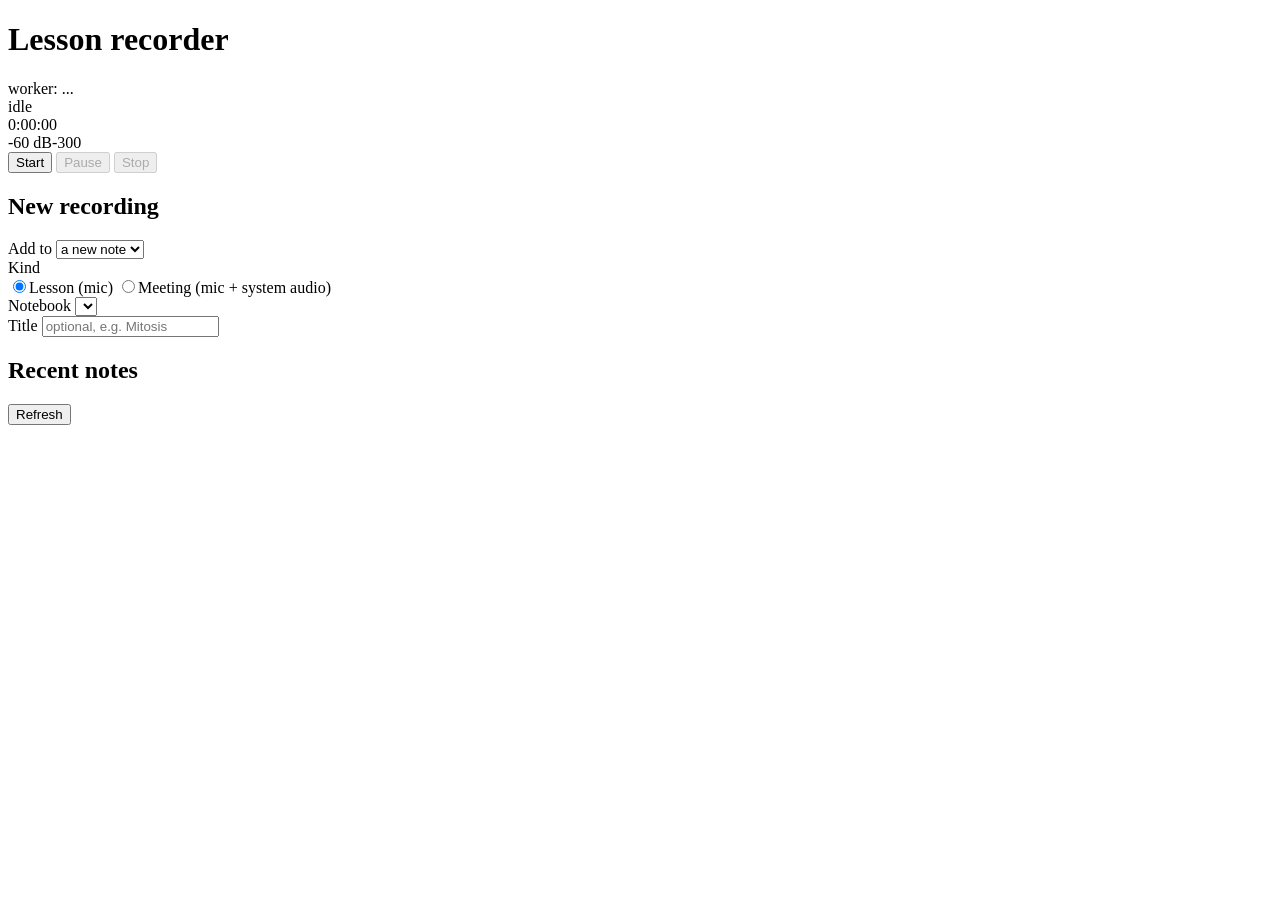
==== recorder/src/lesson_record/static/index.html @ abfe0983 "recorder: laptop recorder (detached recording, crash recovery, device following, local UI, hand-off " ====
<!doctype html>
<html lang="en">
<head>
<meta charset="utf-8">
<meta name="viewport" content="width=device-width, initial-scale=1">
<title>Lesson recorder</title>
<link rel="stylesheet" href="/app.css">
</head>
<body>
<main>
  <header>
    <h1>Lesson recorder</h1>
    <div id="worker" class="worker" title="State of the lesson-worker on this laptop">worker: ...</div>
  </header>

  <section id="banner" class="banner" hidden role="alert"></section>

  <section class="card recorder" aria-live="polite">
    <div class="statusrow"><span id="pill" class="pill idle">idle</span><span id="what" class="what"></span></div>
    <div id="clock" class="clock" aria-label="elapsed time">0:00:00</div>
    <div class="meter" role="img" aria-label="input level"><div id="bar" class="bar"></div><div id="peak" class="peakmark"></div></div>
    <div class="scale"><span>-60 dB</span><span>-30</span><span>0</span></div>
    <div id="warnings" class="warnings"></div>
    <div class="buttons">
      <button id="btn-start" class="big start" type="button">Start</button>
      <button id="btn-pause" class="big pause" type="button" disabled>Pause</button>
      <button id="btn-stop" class="big stop" type="button" disabled>Stop</button>
    </div>
    <div id="capture" class="capture"></div>
  </section>

  <section class="card" id="form">
    <h2>New recording</h2>
    <div class="row">
      <label for="existing">Add to</label>
      <select id="existing"><option value="">a new note</option></select>
    </div>
    <div class="row">
      <label>Kind</label>
      <div class="seg" role="radiogroup" aria-label="kind">
        <input type="radio" name="kind" id="kind-lesson" value="lesson" checked><label for="kind-lesson">Lesson (mic)</label>
        <input type="radio" name="kind" id="kind-meeting" value="meeting"><label for="kind-meeting">Meeting (mic + system audio)</label>
      </div>
    </div>
    <div class="row">
      <label for="notebook">Notebook</label>
      <select id="notebook"></select>
    </div>
    <div class="row">
      <label for="title">Title</label>
      <input id="title" type="text" maxlength="200" autocomplete="off" placeholder="optional, e.g. Mitosis">
    </div>
    <p class="hint" id="meetinghint" hidden>Recording other people may require their consent.</p>
  </section>

  <section class="card">
    <div class="h2row"><h2>Recent notes</h2><button id="refresh" class="small" type="button">Refresh</button></div>
    <div id="outbox"></div>
    <ul id="notes" class="notes"></ul>
    <p id="notesmsg" class="hint"></p>
  </section>
</main>
<script src="/app.js"></script>
</body>
</html>
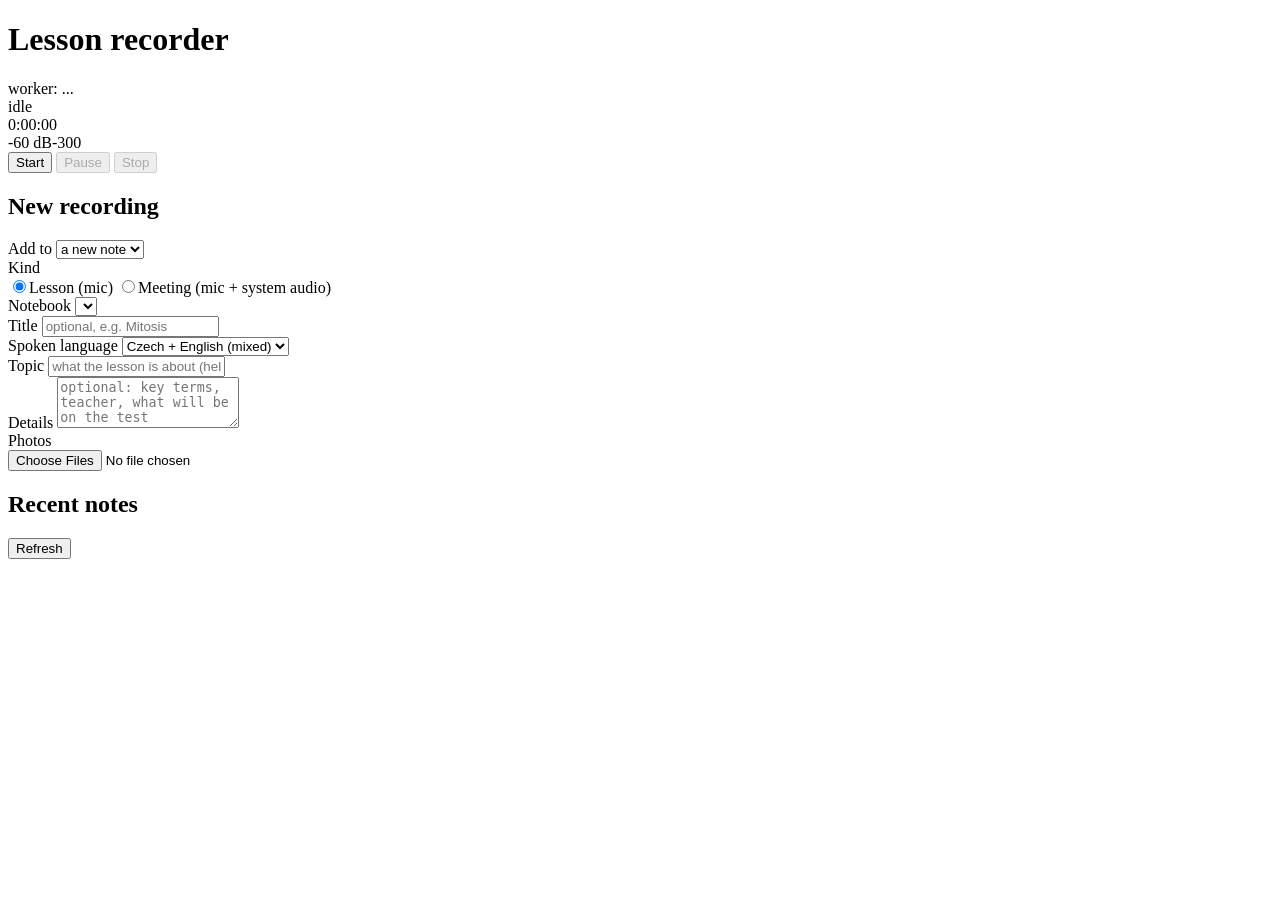
==== commit fda39998: "recorder v2: language mode, context, photos (start/submit, note-edit, local UI), contract v2 hand-of" ====
--- a/recorder/src/lesson_record/static/index.html
+++ b/recorder/src/lesson_record/static/index.html
@@ -50,6 +50,25 @@
       <label for="title">Title</label>
       <input id="title" type="text" maxlength="200" autocomplete="off" placeholder="optional, e.g. Mitosis">
     </div>
+    <div class="row">
+      <label for="langmode">Spoken language</label>
+      <select id="langmode"><option value="mixed">Czech + English (mixed)</option><option value="cs">Czech</option><option value="en">English</option></select>
+    </div>
+    <div class="row">
+      <label for="topic">Topic</label>
+      <input id="topic" type="text" maxlength="300" autocomplete="off" placeholder="what the lesson is about (helps the AI)">
+    </div>
+    <div class="row">
+      <label for="details">Details</label>
+      <textarea id="details" rows="3" maxlength="2000" placeholder="optional: key terms, teacher, what will be on the test"></textarea>
+    </div>
+    <div class="row">
+      <label for="photofile">Photos</label>
+      <div>
+        <input id="photofile" type="file" accept="image/*" multiple>
+        <ul id="photolist" class="photolist"></ul>
+      </div>
+    </div>
     <p class="hint" id="meetinghint" hidden>Recording other people may require their consent.</p>
   </section>
 
